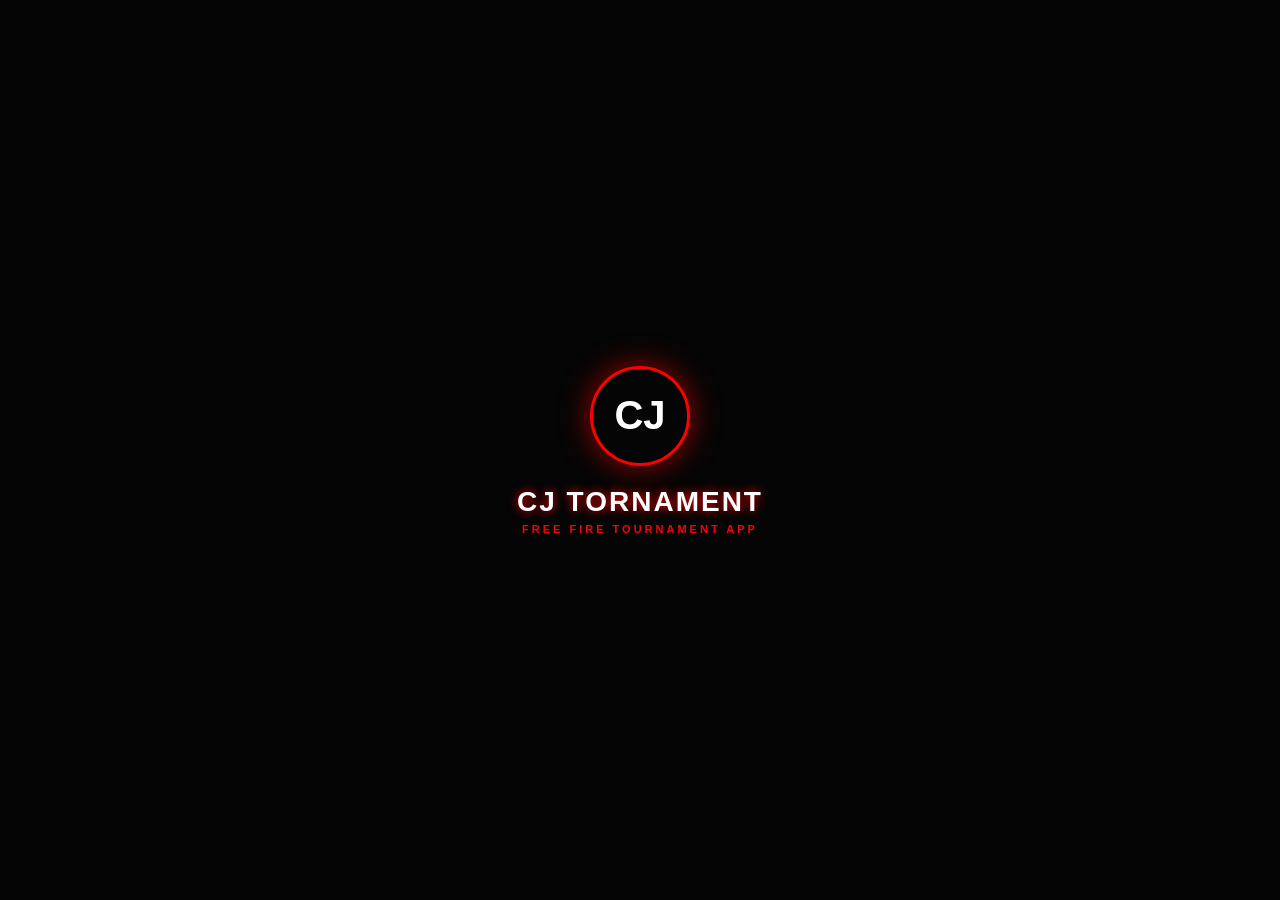
==== index.html @ f27400a7 "Add initial HTML structure for login page" ====
<!DOCTYPE html>
<html lang="en">
<head>
    <meta charset="UTF-8">
    <meta name="viewport" content="width=device-width, initial-scale=1.0, maximum-scale=1.0, user-scalable=no">
    <title>CJ TORNAMENT - Login</title>
    <link rel="stylesheet" href="https://cdnjs.cloudflare.com/ajax/libs/font-awesome/6.4.0/css/all.min.css">
    <style>
        /* @ts-nocheck */
        * { box-sizing: border-box; margin: 0; padding: 0; }
        body { font-family: 'Segoe UI', Tahoma, Geneva, Verdana, sans-serif; color: white; background-color: #050505; min-height: 100vh; display: flex; justify-content: center; overflow-x: hidden; }
        
        /* SPLASH SCREEN */
        #splash-screen { position: fixed; top: 0; left: 0; width: 100%; height: 100vh; background: #050505; display: flex; flex-direction: column; justify-content: center; align-items: center; z-index: 9999; transition: opacity 0.5s ease; }
        .splash-logo { width: 100px; height: 100px; border-radius: 50%; border: 3px solid #ff0000; display: flex; justify-content: center; align-items: center; font-weight: 900; font-size: 40px; color: white; box-shadow: 0 0 30px rgba(255, 0, 0, 0.6); animation: pulse 1.5s infinite alternate; }
        .splash-logo img { width: 100%; height: 100%; border-radius: 50%; object-fit: cover; }
        .splash-title { font-size: 28px; font-weight: 900; margin-top: 20px; letter-spacing: 2px; text-shadow: 0 0 10px #ff0000; }
        .splash-sub { font-size: 11px; color: #ff0000; letter-spacing: 3px; margin-top: 5px; font-weight: bold; }
        @keyframes pulse { from { box-shadow: 0 0 15px rgba(255, 0, 0, 0.4); } to { box-shadow: 0 0 40px rgba(255, 0, 0, 0.8); } }

        /* LOGIN UI */
        .login-container { width: 100%; max-width: 420px; padding: 20px; display: none; flex-direction: column; justify-content: center; position: relative; z-index: 1; background-image: url('login-bg.png'); background-size: cover; background-position: center; min-height: 100vh; }
        .login-container::before { content: ""; position: absolute; top: 0; left: 0; width: 100%; height: 100%; background: rgba(0, 0, 0, 0.7); z-index: -1; }
        
        .top-tabs { display: flex; background: rgba(20, 0, 0, 0.9); border: 1px solid #ff0000; border-radius: 10px; overflow: hidden; margin-bottom: 20px; }
        .tab-btn { flex: 1; padding: 12px 5px; background: transparent; border: none; color: #aaa; font-size: 11px; font-weight: bold; cursor: pointer; display: flex; align-items: center; justify-content: center; gap: 5px; transition: 0.3s; }
        .tab-btn.active { background: linear-gradient(180deg, #ff0000, #990000); color: white; text-shadow: 0 0 5px white; }
        
        .main-card { background: rgba(10, 0, 0, 0.85); border: 1px solid #ff0000; border-radius: 15px; padding: 20px; box-shadow: 0 0 20px rgba(255, 0, 0, 0.4); }
        .header-text h2 { text-align: center; font-size: 22px; margin: 0 0 5px 0; }
        .header-text h2 span { color: #ff0000; }
        .header-text p { text-align: center; font-size: 12px; color: #bbb; margin-bottom: 20px; }
        
        .input-group { position: relative; margin-bottom: 15px; }
        .input-group i { position: absolute; left: 15px; top: 50%; transform: translateY(-50%); color: #ff0000; font-size: 16px; }
        .input-group input { width: 100%; padding: 14px 15px 14px 45px; background: rgba(0, 0, 0, 0.7); border: 1px solid #550000; border-radius: 8px; color: white; font-size: 14px; outline: none; }
        .input-group input:focus { border-color: #ff0000; box-shadow: 0 0 10px rgba(255, 0, 0, 0.5); }
        
        .options { display: flex; justify-content: space-between; align-items: center; font-size: 12px; color: #bbb; margin-bottom: 20px; }
        .options a { color: #ff0000; text-decoration: none; font-weight: bold; }
        
        .btn-main { width: 100%; padding: 14px; background: linear-gradient(90deg, #cc0000, #ff0000, #cc0000); border: 1px solid #ff5555; border-radius: 8px; color: white; font-size: 16px; font-weight: 900; cursor: pointer; display: flex; justify-content: center; align-items: center; gap: 10px; box-shadow: 0 0 15px rgba(255, 0, 0, 0.5); }
        
        .divider { display: flex; align-items: center; text-align: center; color: #777; font-size: 12px; font-weight: bold; margin: 20px 0; }
        .divider::before, .divider::after { content: ''; flex: 1; border-bottom: 1px solid #440000; }
        .divider::before { margin-right: 10px; } .divider::after { margin-left: 10px; }
        
        .btn-google { width: 100%; padding: 12px; background: rgba(0, 0, 0, 0.8); border: 1px solid #888; border-radius: 8px; color: white; font-size: 14px; font-weight: bold; cursor: pointer; display: flex; justify-content: center; align-items: center; gap: 10px; }
        .btn-google img { width: 20px; }
        
        .bottom-text { text-align: center; font-size: 13px; margin-top: 20px; color: #bbb; }
        .bottom-text span { color: #ff0000; font-weight: bold; cursor: pointer; }
        
        .champion-banner { text-align: center; margin-top: 30px; font-family: 'Impact', sans-serif; font-size: 28px; font-style: italic; color: white; text-shadow: 0 0 10px #ff0000, 0 0 20px #ff0000; letter-spacing: 2px; }
        .error-msg { color: #ff3333; font-size: 11px; text-align: center; margin-top: 10px; display: none; }
    </style>
</head>
<body>
    <div id="splash-screen">
        <div class="splash-logo">
            <img src="logo.png" alt="CJ" onerror="this.style.display='none'; this.parentElement.innerText='CJ';">
        </div>
        <div class="splash-title">CJ TORNAMENT</div>
        <div class="splash-sub">FREE FIRE TOURNAMENT APP</div>
    </div>

    <div class="login-container" id="login-ui">
        <div class="top-tabs">
            <button class="tab-btn active" onclick="switchTab('signin')"><i class="fa-solid fa-user"></i> Sign In</button>
            <button class="tab-btn" onclick="switchTab('signup')"><i class="fa-solid fa-user-plus"></i> Create</button>
            <button class="tab-btn" onclick="switchTab('forgot')"><i class="fa-solid fa-lock"></i> Forgot</button>
        </div>

        <div id="signin-section" class="main-card">
            <div class="header-text"><h2>Welcome <span>Back!</span></h2><p>Login to your account</p></div>
            <div class="input-group"><i class="fa-solid fa-envelope"></i><input type="email" id="login-email" placeholder="Email Address"></div>
            <div class="input-group"><i class="fa-solid fa-lock"></i><input type="password" id="login-password" placeholder="Password"></div>
            <div class="options"><label><input type="checkbox"> Remember Me</label><a href="#" onclick="switchTab('forgot')">Forgot Password?</a></div>
            <button class="btn-main" onclick="loginUser()"><i class="fa-solid fa-arrow-right-to-bracket"></i> SIGN IN</button>
            <div class="divider">OR</div>
            <button class="btn-google" onclick="googleSignIn()"><img src="https://upload.wikimedia.org/wikipedia/commons/5/53/Google_%22G%22_Logo.svg" alt="G"> Sign in with Google</button>
            <div class="bottom-text">Don't have an account? <span onclick="switchTab('signup')">Create Account</span></div>
            <div id="login-error" class="error-msg"></div>
        </div>

        <div id="signup-section" class="main-card" style="display: none;">
            <div class="header-text"><h2>Create <span>Account</span></h2><p>Join CJ Tournament today</p></div>
            <div class="input-group"><i class="fa-solid fa-user"></i><input type="text" id="reg-name" placeholder="Full Name (Mandatory)"></div>
            <div class="input-group"><i class="fa-solid fa-envelope"></i><input type="email" id="reg-email" placeholder="Email Address"></div>
            <div class="input-group"><i class="fa-solid fa-lock"></i><input type="password" id="reg-password" placeholder="Password (Min 6 chars)"></div>
            <div class="input-group"><i class="fa-solid fa-lock"></i><input type="password" id="reg-confirm" placeholder="Confirm Password"></div>
            <button class="btn-main" onclick="registerUser()"><i class="fa-solid fa-user-plus"></i> CREATE ACCOUNT</button>
            <div class="bottom-text">Already have an account? <span onclick="switchTab('signin')">Sign In</span></div>
            <div id="reg-error" class="error-msg"></div>
        </div>

        <div id="forgot-section" class="main-card" style="display: none;">
            <div class="header-text"><h2>Reset <span>Password</span></h2><p>Enter your email to receive a reset link</p></div>
            <div class="input-group"><i class="fa-solid fa-envelope"></i><input type="email" id="forgot-email" placeholder="Registered Email Address"></div>
            <button class="btn-main" onclick="resetPassword()"><i class="fa-solid fa-paper-plane"></i> SEND RESET LINK</button>
            <div class="bottom-text">Remember your password? <span onclick="switchTab('signin')">Sign In</span></div>
            <div id="forgot-error" class="error-msg" style="color: #00ff00;"></div>
        </div>

        <div class="champion-banner">BE A CHAMPION</div>
    </div>

    <script type="module">
        // @ts-nocheck
        import { initializeApp } from "https://www.gstatic.com/firebasejs/12.4.0/firebase-app.js";
        import { getAuth, onAuthStateChanged, createUserWithEmailAndPassword, signInWithEmailAndPassword, updateProfile, sendEmailVerification, sendPasswordResetEmail, GoogleAuthProvider, signInWithPopup } from "https://www.gstatic.com/firebasejs/12.4.0/firebase-auth.js";
        import { getDatabase, ref, set } from "https://www.gstatic.com/firebasejs/12.4.0/firebase-database.js";

        const firebaseConfig = {
            apiKey: "AIzaSyA9_KRsM8G-7Y8qeyUcuTFAqhx8cj80sJc",
            authDomain: "cj-tornament.firebaseapp.com",
            databaseURL: "https://cj-tornament-default-rtdb.asia-southeast1.firebasedatabase.app/",
            projectId: "cj-tornament",
            storageBucket: "cj-tornament.firebasestorage.app",
            messagingSenderId: "28495455308",
            appId: "1:28495455308:web:6fe5ee4c0e8c4cb916c0e9"
        };

        const app = initializeApp(firebaseConfig);
        const auth = getAuth(app);
        const db = getDatabase(app);
        const googleProvider = new GoogleAuthProvider();

        setTimeout(() => {
            document.getElementById('splash-screen').style.display = 'none';
            document.getElementById('login-ui').style.display = 'flex'; 
            onAuthStateChanged(auth, (user) => {
                if (user) window.location.href = "dashboard.html";
            });
        }, 2000); 

        /** @param {string} tabName */
        window.switchTab = function(tabName) {
            document.getElementById('signin-section').style.display = 'none';
            document.getElementById('signup-section').style.display = 'none';
            document.getElementById('forgot-section').style.display = 'none';
            document.querySelectorAll('.tab-btn').forEach(btn => btn.classList.remove('active'));

            if (tabName === 'signin') {
                document.getElementById('signin-section').style.display = 'block';
                document.querySelectorAll('.tab-btn')[0].classList.add('active');
            } else if (tabName === 'signup') {
                document.getElementById('signup-section').style.display = 'block';
                document.querySelectorAll('.tab-btn')[1].classList.add('active');
            } else if (tabName === 'forgot') {
                document.getElementById('forgot-section').style.display = 'block';
                document.querySelectorAll('.tab-btn')[2].classList.add('active');
            }
        };

        window.loginUser = async function() {
            const email = document.getElementById('login-email').value.trim();
            const pass = document.getElementById('login-password').value;
            if (!email || !pass) { showError('login-error', "Fill all fields!"); return; }
            try {
                await signInWithEmailAndPassword(auth, email, pass);
                window.location.href = "dashboard.html";
            } catch (error) { showError('login-error', "Invalid email or password."); }
        };

        window.registerUser = async function() {
            const name = document.getElementById('reg-name').value.trim();
            const email = document.getElementById('reg-email').value.trim();
            const pass = document.getElementById('reg-password').value;
            const confirm = document.getElementById('reg-confirm').value;
            if (!name) { showError('reg-error', "Full Name is mandatory!"); return; }
            if (pass !== confirm) { showError('reg-error', "Passwords do not match!"); return; }
            if (pass.length < 6) { showError('reg-error', "Password must be 6+ chars."); return; }
            try {
                const userCred = await createUserWithEmailAndPassword(auth, email, pass);
                await updateProfile(userCred.user, { displayName: name });
                await sendEmailVerification(userCred.user);
                await set(ref(db, 'users/' + userCred.user.uid), { fullName: name, email: email, createdAt: Date.now() });
                alert("Account Created! Verification email sent.");
                window.location.href = "dashboard.html";
            } catch (error) { showError('reg-error', error.message); }
        };

        window.googleSignIn = async function() {
            try {
                const result = await signInWithPopup(auth, googleProvider);
                const user = result.user;
                await set(ref(db, 'users/' + user.uid), { fullName: user.displayName || "Google User", email: user.email, createdAt: Date.now() });
                window.location.href = "dashboard.html";
            } catch (error) { alert("Google Sign In failed: " + error.message); }
        };

        window.resetPassword = async function() {
            const email = document.getElementById('forgot-email').value.trim();
            if (!email) { showError('forgot-error', "Please enter your email."); return; }
            try {
                await sendPasswordResetEmail(auth, email);
                const errDiv = document.getElementById('forgot-error');
                errDiv.style.color = "#00ff00"; errDiv.innerText = "Reset link sent!"; errDiv.style.display = 'block';
            } catch (error) { showError('forgot-error', error.message); }
        };

        /** @param {string} elId @param {string} msg */
        function showError(elId, msg) {
            const el = document.getElementById(elId);
            el.innerText = msg; el.style.color = "#ff3333"; el.style.display = 'block';
            setTimeout(() => { el.style.display = 'none'; }, 4000);
        }
    </script>
</body>
  </html>
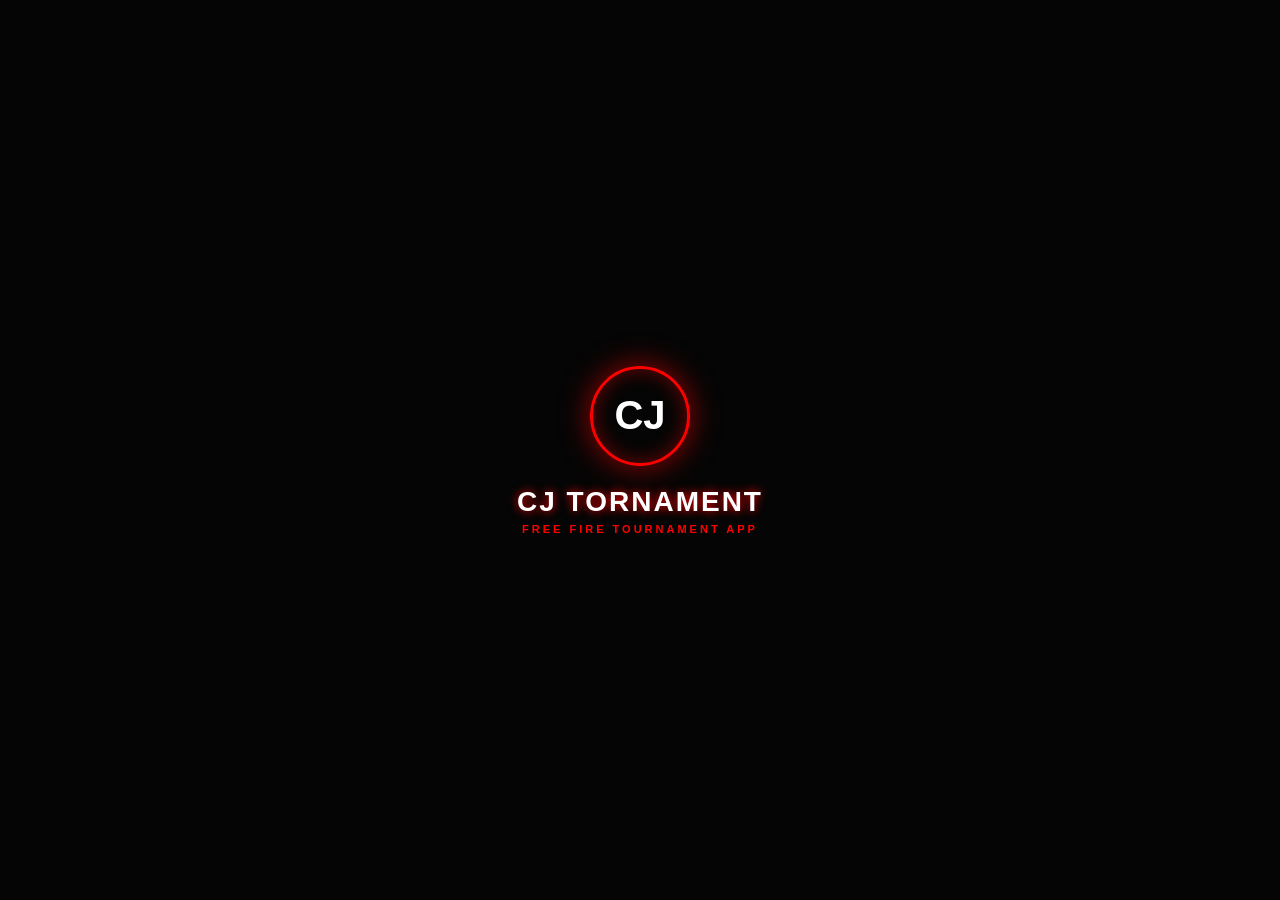
==== commit 80ea57e9: "Add files via upload" ====
--- a/index.html
+++ b/index.html
@@ -4,107 +4,307 @@
     <meta charset="UTF-8">
     <meta name="viewport" content="width=device-width, initial-scale=1.0, maximum-scale=1.0, user-scalable=no">
     <title>CJ TORNAMENT - Login</title>
+    <!-- FontAwesome for Icons -->
     <link rel="stylesheet" href="https://cdnjs.cloudflare.com/ajax/libs/font-awesome/6.4.0/css/all.min.css">
     <style>
         /* @ts-nocheck */
         * { box-sizing: border-box; margin: 0; padding: 0; }
-        body { font-family: 'Segoe UI', Tahoma, Geneva, Verdana, sans-serif; color: white; background-color: #050505; min-height: 100vh; display: flex; justify-content: center; overflow-x: hidden; }
         
-        /* SPLASH SCREEN */
-        #splash-screen { position: fixed; top: 0; left: 0; width: 100%; height: 100vh; background: #050505; display: flex; flex-direction: column; justify-content: center; align-items: center; z-index: 9999; transition: opacity 0.5s ease; }
-        .splash-logo { width: 100px; height: 100px; border-radius: 50%; border: 3px solid #ff0000; display: flex; justify-content: center; align-items: center; font-weight: 900; font-size: 40px; color: white; box-shadow: 0 0 30px rgba(255, 0, 0, 0.6); animation: pulse 1.5s infinite alternate; }
+        body {
+            font-family: 'Segoe UI', Tahoma, Geneva, Verdana, sans-serif;
+            color: white;
+            background-color: #050505;
+            min-height: 100vh;
+            display: flex;
+            justify-content: center;
+            overflow-x: hidden;
+        }
+
+        /* ================= 2 SECOND SPLASH SCREEN ================= */
+        #splash-screen {
+            position: fixed;
+            top: 0; left: 0; width: 100%; height: 100vh;
+            background: #050505;
+            display: flex;
+            flex-direction: column;
+            justify-content: center;
+            align-items: center;
+            z-index: 9999;
+            transition: opacity 0.5s ease;
+        }
+        .splash-logo {
+            width: 100px; height: 100px;
+            border-radius: 50%;
+            border: 3px solid #ff0000;
+            display: flex; justify-content: center; align-items: center;
+            font-weight: 900; font-size: 40px;
+            color: white;
+            box-shadow: 0 0 30px rgba(255, 0, 0, 0.6), inset 0 0 20px rgba(255, 0, 0, 0.4);
+            animation: pulse 1.5s infinite alternate;
+        }
         .splash-logo img { width: 100%; height: 100%; border-radius: 50%; object-fit: cover; }
         .splash-title { font-size: 28px; font-weight: 900; margin-top: 20px; letter-spacing: 2px; text-shadow: 0 0 10px #ff0000; }
         .splash-sub { font-size: 11px; color: #ff0000; letter-spacing: 3px; margin-top: 5px; font-weight: bold; }
-        @keyframes pulse { from { box-shadow: 0 0 15px rgba(255, 0, 0, 0.4); } to { box-shadow: 0 0 40px rgba(255, 0, 0, 0.8); } }
-
-        /* LOGIN UI */
-        .login-container { width: 100%; max-width: 420px; padding: 20px; display: none; flex-direction: column; justify-content: center; position: relative; z-index: 1; background-image: url('login-bg.png'); background-size: cover; background-position: center; min-height: 100vh; }
-        .login-container::before { content: ""; position: absolute; top: 0; left: 0; width: 100%; height: 100%; background: rgba(0, 0, 0, 0.7); z-index: -1; }
         
-        .top-tabs { display: flex; background: rgba(20, 0, 0, 0.9); border: 1px solid #ff0000; border-radius: 10px; overflow: hidden; margin-bottom: 20px; }
-        .tab-btn { flex: 1; padding: 12px 5px; background: transparent; border: none; color: #aaa; font-size: 11px; font-weight: bold; cursor: pointer; display: flex; align-items: center; justify-content: center; gap: 5px; transition: 0.3s; }
-        .tab-btn.active { background: linear-gradient(180deg, #ff0000, #990000); color: white; text-shadow: 0 0 5px white; }
-        
-        .main-card { background: rgba(10, 0, 0, 0.85); border: 1px solid #ff0000; border-radius: 15px; padding: 20px; box-shadow: 0 0 20px rgba(255, 0, 0, 0.4); }
-        .header-text h2 { text-align: center; font-size: 22px; margin: 0 0 5px 0; }
+        @keyframes pulse {
+            from { box-shadow: 0 0 15px rgba(255, 0, 0, 0.4); }
+            to { box-shadow: 0 0 40px rgba(255, 0, 0, 0.8), inset 0 0 30px rgba(255, 0, 0, 0.6); }
+        }
+
+        /* ================= LOGIN CONTAINER ================= */
+        .login-container {
+            width: 100%;
+            max-width: 420px;
+            padding: 20px;
+            display: none; /* Hidden until splash ends */
+            flex-direction: column;
+            justify-content: center;
+            position: relative;
+            z-index: 1;
+            /* आपकी बैकग्राउंड इमेज का नाम यहाँ डालें, अगर अलग है तो */
+            background-image: url('images/login-bg.png'); 
+            background-size: cover;
+            background-position: center;
+            background-repeat: no-repeat;
+            min-height: 100vh;
+        }
+
+        /* डार्क ओवरले ताकि टेक्स्ट साफ दिखे */
+        .login-container::before {
+            content: "";
+            position: absolute;
+            top: 0; left: 0; width: 100%; height: 100%;
+            background: rgba(0, 0, 0, 0.7);
+            z-index: -1;
+        }
+
+        /* टॉप टैब्स (Sign In / Create / Forgot) */
+        .top-tabs {
+            display: flex;
+            background: rgba(20, 0, 0, 0.9);
+            border: 1px solid #ff0000;
+            border-radius: 10px;
+            overflow: hidden;
+            margin-bottom: 20px;
+            box-shadow: 0 0 10px rgba(255, 0, 0, 0.4);
+        }
+        .tab-btn {
+            flex: 1; padding: 12px 5px;
+            background: transparent;
+            border: none; color: #aaa;
+            font-size: 11px; font-weight: bold;
+            cursor: pointer;
+            display: flex; align-items: center; justify-content: center;
+            gap: 5px; transition: 0.3s;
+        }
+        .tab-btn.active {
+            background: linear-gradient(180deg, #ff0000, #990000);
+            color: white; text-shadow: 0 0 5px white;
+        }
+
+        /* मेन कार्ड */
+        .main-card {
+            background: rgba(10, 0, 0, 0.85);
+            border: 1px solid #ff0000;
+            border-radius: 15px;
+            padding: 20px;
+            box-shadow: 0 0 20px rgba(255, 0, 0, 0.4), inset 0 0 15px rgba(255, 0, 0, 0.2);
+        }
+
+        .header-text h2 { text-align: center; font-size: 22px; margin: 0 0 5px 0; color: white; }
         .header-text h2 span { color: #ff0000; }
         .header-text p { text-align: center; font-size: 12px; color: #bbb; margin-bottom: 20px; }
-        
+
+        /* इनपुट बॉक्स */
         .input-group { position: relative; margin-bottom: 15px; }
-        .input-group i { position: absolute; left: 15px; top: 50%; transform: translateY(-50%); color: #ff0000; font-size: 16px; }
-        .input-group input { width: 100%; padding: 14px 15px 14px 45px; background: rgba(0, 0, 0, 0.7); border: 1px solid #550000; border-radius: 8px; color: white; font-size: 14px; outline: none; }
+        .input-group i {
+            position: absolute; left: 15px; top: 50%;
+            transform: translateY(-50%); color: #ff0000; font-size: 16px;
+        }
+        .input-group input {
+            width: 100%; padding: 14px 15px 14px 45px;
+            background: rgba(0, 0, 0, 0.7);
+            border: 1px solid #550000;
+            border-radius: 8px; color: white;
+            font-size: 14px; outline: none; transition: 0.3s;
+        }
         .input-group input:focus { border-color: #ff0000; box-shadow: 0 0 10px rgba(255, 0, 0, 0.5); }
-        
+
+        /* रिमेंबर मी और फॉरगेट पासवर्ड */
         .options { display: flex; justify-content: space-between; align-items: center; font-size: 12px; color: #bbb; margin-bottom: 20px; }
+        .options label { display: flex; align-items: center; gap: 8px; cursor: pointer; }
+        .options input[type="checkbox"] { accent-color: #ff0000; width: 16px; height: 16px; }
         .options a { color: #ff0000; text-decoration: none; font-weight: bold; }
-        
-        .btn-main { width: 100%; padding: 14px; background: linear-gradient(90deg, #cc0000, #ff0000, #cc0000); border: 1px solid #ff5555; border-radius: 8px; color: white; font-size: 16px; font-weight: 900; cursor: pointer; display: flex; justify-content: center; align-items: center; gap: 10px; box-shadow: 0 0 15px rgba(255, 0, 0, 0.5); }
-        
+
+        /* मेन साइन इन बटन */
+        .btn-main {
+            width: 100%; padding: 14px;
+            background: linear-gradient(90deg, #cc0000, #ff0000, #cc0000);
+            border: 1px solid #ff5555; border-radius: 8px;
+            color: white; font-size: 16px; font-weight: 900;
+            text-transform: uppercase; letter-spacing: 1px;
+            cursor: pointer; display: flex; justify-content: center; align-items: center; gap: 10px;
+            box-shadow: 0 0 15px rgba(255, 0, 0, 0.5); transition: 0.2s;
+        }
+        .btn-main:active { transform: scale(0.97); }
+
+        /* OR डिवाइडर */
         .divider { display: flex; align-items: center; text-align: center; color: #777; font-size: 12px; font-weight: bold; margin: 20px 0; }
         .divider::before, .divider::after { content: ''; flex: 1; border-bottom: 1px solid #440000; }
-        .divider::before { margin-right: 10px; } .divider::after { margin-left: 10px; }
-        
-        .btn-google { width: 100%; padding: 12px; background: rgba(0, 0, 0, 0.8); border: 1px solid #888; border-radius: 8px; color: white; font-size: 14px; font-weight: bold; cursor: pointer; display: flex; justify-content: center; align-items: center; gap: 10px; }
+        .divider::before { margin-right: 10px; }
+        .divider::after { margin-left: 10px; }
+
+        /* गूगल साइन इन बटन */
+        .btn-google {
+            width: 100%; padding: 12px;
+            background: rgba(0, 0, 0, 0.8); border: 1px solid #888;
+            border-radius: 8px; color: white; font-size: 14px; font-weight: bold;
+            cursor: pointer; display: flex; justify-content: center; align-items: center; gap: 10px; transition: 0.3s;
+        }
+        .btn-google:hover { background: #111; border-color: #fff; }
         .btn-google img { width: 20px; }
-        
+
+        /* बॉटम टेक्स्ट */
         .bottom-text { text-align: center; font-size: 13px; margin-top: 20px; color: #bbb; }
         .bottom-text span { color: #ff0000; font-weight: bold; cursor: pointer; }
-        
-        .champion-banner { text-align: center; margin-top: 30px; font-family: 'Impact', sans-serif; font-size: 28px; font-style: italic; color: white; text-shadow: 0 0 10px #ff0000, 0 0 20px #ff0000; letter-spacing: 2px; }
+
+        /* नीचे का चैंपियन बैनर */
+        .champion-banner {
+            text-align: center; margin-top: 30px;
+            font-family: 'Impact', sans-serif; font-size: 28px; font-style: italic;
+            color: white; text-shadow: 0 0 10px #ff0000, 0 0 20px #ff0000; letter-spacing: 2px;
+        }
+
         .error-msg { color: #ff3333; font-size: 11px; text-align: center; margin-top: 10px; display: none; }
     </style>
 </head>
 <body>
+
+    <!-- ================= 2 SECOND SPLASH SCREEN ================= -->
     <div id="splash-screen">
         <div class="splash-logo">
-            <img src="logo.png" alt="CJ" onerror="this.style.display='none'; this.parentElement.innerText='CJ';">
+            <img src="images/logo.png" alt="CJ" onerror="this.style.display='none'; this.parentElement.innerText='CJ';">
         </div>
         <div class="splash-title">CJ TORNAMENT</div>
         <div class="splash-sub">FREE FIRE TOURNAMENT APP</div>
     </div>
 
+    <!-- ================= MAIN LOGIN UI ================= -->
     <div class="login-container" id="login-ui">
+        
+        <!-- टॉप नेविगेशन टैब्स -->
         <div class="top-tabs">
-            <button class="tab-btn active" onclick="switchTab('signin')"><i class="fa-solid fa-user"></i> Sign In</button>
-            <button class="tab-btn" onclick="switchTab('signup')"><i class="fa-solid fa-user-plus"></i> Create</button>
-            <button class="tab-btn" onclick="switchTab('forgot')"><i class="fa-solid fa-lock"></i> Forgot</button>
+            <button class="tab-btn active" onclick="switchTab('signin')">
+                <i class="fa-solid fa-user"></i> Sign In
+            </button>
+            <button class="tab-btn" onclick="switchTab('signup')">
+                <i class="fa-solid fa-user-plus"></i> Create Account
+            </button>
+            <button class="tab-btn" onclick="switchTab('forgot')">
+                <i class="fa-solid fa-lock"></i> Forgot Password
+            </button>
         </div>
 
+        <!-- SIGN IN SECTION -->
         <div id="signin-section" class="main-card">
-            <div class="header-text"><h2>Welcome <span>Back!</span></h2><p>Login to your account</p></div>
-            <div class="input-group"><i class="fa-solid fa-envelope"></i><input type="email" id="login-email" placeholder="Email Address"></div>
-            <div class="input-group"><i class="fa-solid fa-lock"></i><input type="password" id="login-password" placeholder="Password"></div>
-            <div class="options"><label><input type="checkbox"> Remember Me</label><a href="#" onclick="switchTab('forgot')">Forgot Password?</a></div>
-            <button class="btn-main" onclick="loginUser()"><i class="fa-solid fa-arrow-right-to-bracket"></i> SIGN IN</button>
+            <div class="header-text">
+                <h2>Welcome <span>Back!</span></h2>
+                <p>Login to your CJ Tournament account</p>
+            </div>
+
+            <div class="input-group">
+                <i class="fa-solid fa-envelope"></i>
+                <input type="email" id="login-email" placeholder="Email or Mobile Number">
+            </div>
+            <div class="input-group">
+                <i class="fa-solid fa-lock"></i>
+                <input type="password" id="login-password" placeholder="Password">
+            </div>
+
+            <div class="options">
+                <label><input type="checkbox"> Remember Me</label>
+                <a href="#" onclick="switchTab('forgot')">Forgot Password?</a>
+            </div>
+
+            <button class="btn-main" onclick="loginUser()">
+                <i class="fa-solid fa-arrow-right-to-bracket"></i> SIGN IN
+            </button>
+
             <div class="divider">OR</div>
-            <button class="btn-google" onclick="googleSignIn()"><img src="https://upload.wikimedia.org/wikipedia/commons/5/53/Google_%22G%22_Logo.svg" alt="G"> Sign in with Google</button>
-            <div class="bottom-text">Don't have an account? <span onclick="switchTab('signup')">Create Account</span></div>
+
+            <button class="btn-google" onclick="googleSignIn()">
+                <img src="https://upload.wikimedia.org/wikipedia/commons/5/53/Google_%22G%22_Logo.svg" alt="G">
+                Sign in with Google
+            </button>
+
+            <div class="bottom-text">
+                Don't have an account? <span onclick="switchTab('signup')">Create Account</span>
+            </div>
             <div id="login-error" class="error-msg"></div>
         </div>
 
+        <!-- CREATE ACCOUNT SECTION -->
         <div id="signup-section" class="main-card" style="display: none;">
-            <div class="header-text"><h2>Create <span>Account</span></h2><p>Join CJ Tournament today</p></div>
-            <div class="input-group"><i class="fa-solid fa-user"></i><input type="text" id="reg-name" placeholder="Full Name (Mandatory)"></div>
-            <div class="input-group"><i class="fa-solid fa-envelope"></i><input type="email" id="reg-email" placeholder="Email Address"></div>
-            <div class="input-group"><i class="fa-solid fa-lock"></i><input type="password" id="reg-password" placeholder="Password (Min 6 chars)"></div>
-            <div class="input-group"><i class="fa-solid fa-lock"></i><input type="password" id="reg-confirm" placeholder="Confirm Password"></div>
-            <button class="btn-main" onclick="registerUser()"><i class="fa-solid fa-user-plus"></i> CREATE ACCOUNT</button>
-            <div class="bottom-text">Already have an account? <span onclick="switchTab('signin')">Sign In</span></div>
+            <div class="header-text">
+                <h2>Create <span>Account</span></h2>
+                <p>Join CJ Tournament today</p>
+            </div>
+
+            <div class="input-group">
+                <i class="fa-solid fa-user"></i>
+                <input type="text" id="reg-name" placeholder="Full Name (Mandatory)">
+            </div>
+            <div class="input-group">
+                <i class="fa-solid fa-envelope"></i>
+                <input type="email" id="reg-email" placeholder="Email Address">
+            </div>
+            <div class="input-group">
+                <i class="fa-solid fa-lock"></i>
+                <input type="password" id="reg-password" placeholder="Password (Min 6 chars)">
+            </div>
+            <div class="input-group">
+                <i class="fa-solid fa-lock"></i>
+                <input type="password" id="reg-confirm" placeholder="Confirm Password">
+            </div>
+
+            <button class="btn-main" onclick="registerUser()">
+                <i class="fa-solid fa-user-plus"></i> CREATE ACCOUNT
+            </button>
+
+            <div class="bottom-text">
+                Already have an account? <span onclick="switchTab('signin')">Sign In</span>
+            </div>
             <div id="reg-error" class="error-msg"></div>
         </div>
 
+        <!-- FORGOT PASSWORD SECTION -->
         <div id="forgot-section" class="main-card" style="display: none;">
-            <div class="header-text"><h2>Reset <span>Password</span></h2><p>Enter your email to receive a reset link</p></div>
-            <div class="input-group"><i class="fa-solid fa-envelope"></i><input type="email" id="forgot-email" placeholder="Registered Email Address"></div>
-            <button class="btn-main" onclick="resetPassword()"><i class="fa-solid fa-paper-plane"></i> SEND RESET LINK</button>
-            <div class="bottom-text">Remember your password? <span onclick="switchTab('signin')">Sign In</span></div>
+            <div class="header-text">
+                <h2>Reset <span>Password</span></h2>
+                <p>Enter your email to receive a reset link</p>
+            </div>
+
+            <div class="input-group">
+                <i class="fa-solid fa-envelope"></i>
+                <input type="email" id="forgot-email" placeholder="Registered Email Address">
+            </div>
+
+            <button class="btn-main" onclick="resetPassword()">
+                <i class="fa-solid fa-paper-plane"></i> SEND RESET LINK
+            </button>
+
+            <div class="bottom-text">
+                Remember your password? <span onclick="switchTab('signin')">Sign In</span>
+            </div>
             <div id="forgot-error" class="error-msg" style="color: #00ff00;"></div>
         </div>
 
+        <!-- नीचे का बैनर -->
         <div class="champion-banner">BE A CHAMPION</div>
+
     </div>
 
+    <!-- Firebase और Logic -->
     <script type="module">
         // @ts-nocheck
         import { initializeApp } from "https://www.gstatic.com/firebasejs/12.4.0/firebase-app.js";
@@ -126,19 +326,32 @@
         const db = getDatabase(app);
         const googleProvider = new GoogleAuthProvider();
 
+        // ================= SPLASH SCREEN TIMER =================
         setTimeout(() => {
-            document.getElementById('splash-screen').style.display = 'none';
-            document.getElementById('login-ui').style.display = 'flex'; 
-            onAuthStateChanged(auth, (user) => {
-                if (user) window.location.href = "dashboard.html";
-            });
+            const splash = document.getElementById('splash-screen');
+            const loginUI = document.getElementById('login-ui');
+            
+            splash.style.opacity = '0';
+            
+            setTimeout(() => {
+                splash.style.display = 'none';
+                loginUI.style.display = 'flex'; 
+                
+                onAuthStateChanged(auth, /** @param {any} user */ (user) => {
+                    if (user) {
+                        window.location.href = "dashboard.html";
+                    }
+                });
+            }, 500); 
         }, 2000); 
 
+        // ================= TAB SWITCH FIX (Warning Removed) =================
         /** @param {string} tabName */
         window.switchTab = function(tabName) {
             document.getElementById('signin-section').style.display = 'none';
             document.getElementById('signup-section').style.display = 'none';
             document.getElementById('forgot-section').style.display = 'none';
+
             document.querySelectorAll('.tab-btn').forEach(btn => btn.classList.remove('active'));
 
             if (tabName === 'signin') {
@@ -153,59 +366,94 @@
             }
         };
 
+        // 1. ईमेल/पासवर्ड लॉगिन
         window.loginUser = async function() {
             const email = document.getElementById('login-email').value.trim();
             const pass = document.getElementById('login-password').value;
-            if (!email || !pass) { showError('login-error', "Fill all fields!"); return; }
+            const errDiv = document.getElementById('login-error');
+
+            if (!email || !pass) { showError(errDiv, "Fill all fields!"); return; }
+
             try {
                 await signInWithEmailAndPassword(auth, email, pass);
                 window.location.href = "dashboard.html";
-            } catch (error) { showError('login-error', "Invalid email or password."); }
-        };
-
+            } catch (error) {
+                showError(errDiv, "Invalid email or password.");
+            }
+        };
+
+        // 2. रजिस्ट्रेशन (Create Account)
         window.registerUser = async function() {
             const name = document.getElementById('reg-name').value.trim();
             const email = document.getElementById('reg-email').value.trim();
             const pass = document.getElementById('reg-password').value;
             const confirm = document.getElementById('reg-confirm').value;
-            if (!name) { showError('reg-error', "Full Name is mandatory!"); return; }
-            if (pass !== confirm) { showError('reg-error', "Passwords do not match!"); return; }
-            if (pass.length < 6) { showError('reg-error', "Password must be 6+ chars."); return; }
+            const errDiv = document.getElementById('reg-error');
+
+            if (!name) { showError(errDiv, "Full Name is mandatory!"); return; }
+            if (pass !== confirm) { showError(errDiv, "Passwords do not match!"); return; }
+            if (pass.length < 6) { showError(errDiv, "Password must be 6+ chars."); return; }
+
             try {
                 const userCred = await createUserWithEmailAndPassword(auth, email, pass);
                 await updateProfile(userCred.user, { displayName: name });
                 await sendEmailVerification(userCred.user);
-                await set(ref(db, 'users/' + userCred.user.uid), { fullName: name, email: email, createdAt: Date.now() });
+                
+                await set(ref(db, 'users/' + userCred.user.uid), {
+                    fullName: name,
+                    email: email,
+                    createdAt: Date.now()
+                });
+
                 alert("Account Created! Verification email sent.");
                 window.location.href = "dashboard.html";
-            } catch (error) { showError('reg-error', error.message); }
-        };
-
+            } catch (error) {
+                showError(errDiv, error.message);
+            }
+        };
+
+        // 3. गूगल साइन इन
         window.googleSignIn = async function() {
             try {
                 const result = await signInWithPopup(auth, googleProvider);
                 const user = result.user;
-                await set(ref(db, 'users/' + user.uid), { fullName: user.displayName || "Google User", email: user.email, createdAt: Date.now() });
+                
+                await set(ref(db, 'users/' + user.uid), {
+                    fullName: user.displayName || "Google User",
+                    email: user.email,
+                    createdAt: Date.now()
+                });
+
                 window.location.href = "dashboard.html";
-            } catch (error) { alert("Google Sign In failed: " + error.message); }
-        };
-
+            } catch (error) {
+                alert("Google Sign In failed: " + error.message);
+            }
+        };
+
+        // 4. फॉरगेट पासवर्ड
         window.resetPassword = async function() {
             const email = document.getElementById('forgot-email').value.trim();
-            if (!email) { showError('forgot-error', "Please enter your email."); return; }
+            const errDiv = document.getElementById('forgot-error');
+            
+            if (!email) { showError(errDiv, "Please enter your email."); return; }
+
             try {
                 await sendPasswordResetEmail(auth, email);
-                const errDiv = document.getElementById('forgot-error');
-                errDiv.style.color = "#00ff00"; errDiv.innerText = "Reset link sent!"; errDiv.style.display = 'block';
-            } catch (error) { showError('forgot-error', error.message); }
-        };
-
-        /** @param {string} elId @param {string} msg */
-        function showError(elId, msg) {
-            const el = document.getElementById(elId);
-            el.innerText = msg; el.style.color = "#ff3333"; el.style.display = 'block';
+                errDiv.style.color = "#00ff00";
+                errDiv.innerText = "Password reset link sent to your email!";
+                errDiv.style.display = 'block';
+            } catch (error) {
+                showError(errDiv, error.message);
+            }
+        };
+
+        /** @param {HTMLElement} el @param {string} msg */
+        function showError(el, msg) {
+            el.innerText = msg;
+            el.style.color = "#ff3333";
+            el.style.display = 'block';
             setTimeout(() => { el.style.display = 'none'; }, 4000);
         }
     </script>
 </body>
-  </html>
+</html>
